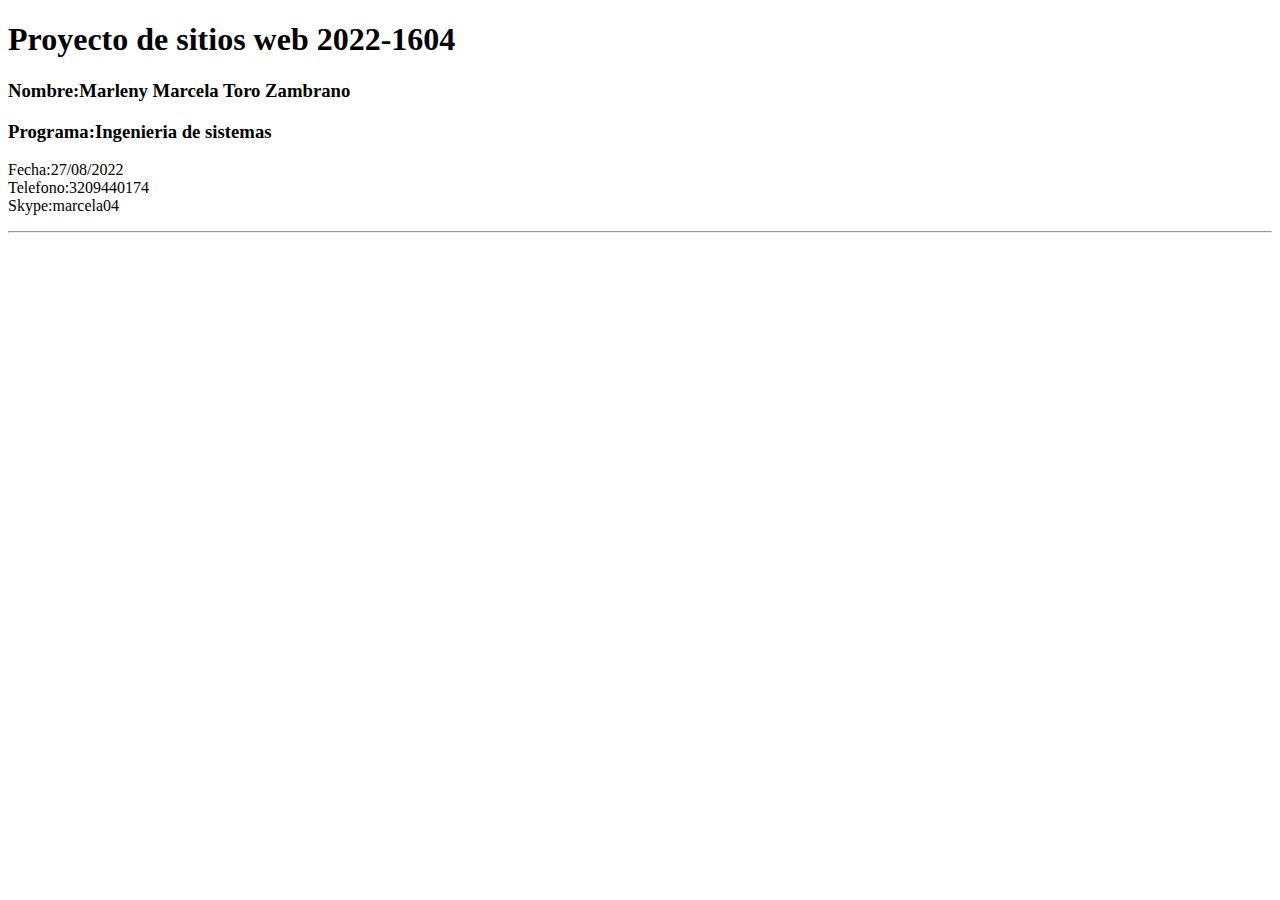
==== index.html @ e7551e7e "cambios de inicio" ====
<!DOCTYPE html>
<html lang="en">
<head>
    <meta charset="UTF-8">
    <meta http-equiv="X-UA-Compatible" content="IE=edge">
    <meta name="viewport" content="width=h, initial-scale=1.0">
    <title>Document</title>
</head>
<body>
  <h1>Proyecto de sitios web 2022-1604</h1> 
  <h3>Nombre:Marleny Marcela Toro Zambrano</h3> 
  <h3>Programa:Ingenieria de sistemas</h3>
  <p>Fecha:27/08/2022 <br>

  Telefono:3209440174 <br>
  Skype:marcela04 

  <p>

    <hr>

    
</body>
</html>
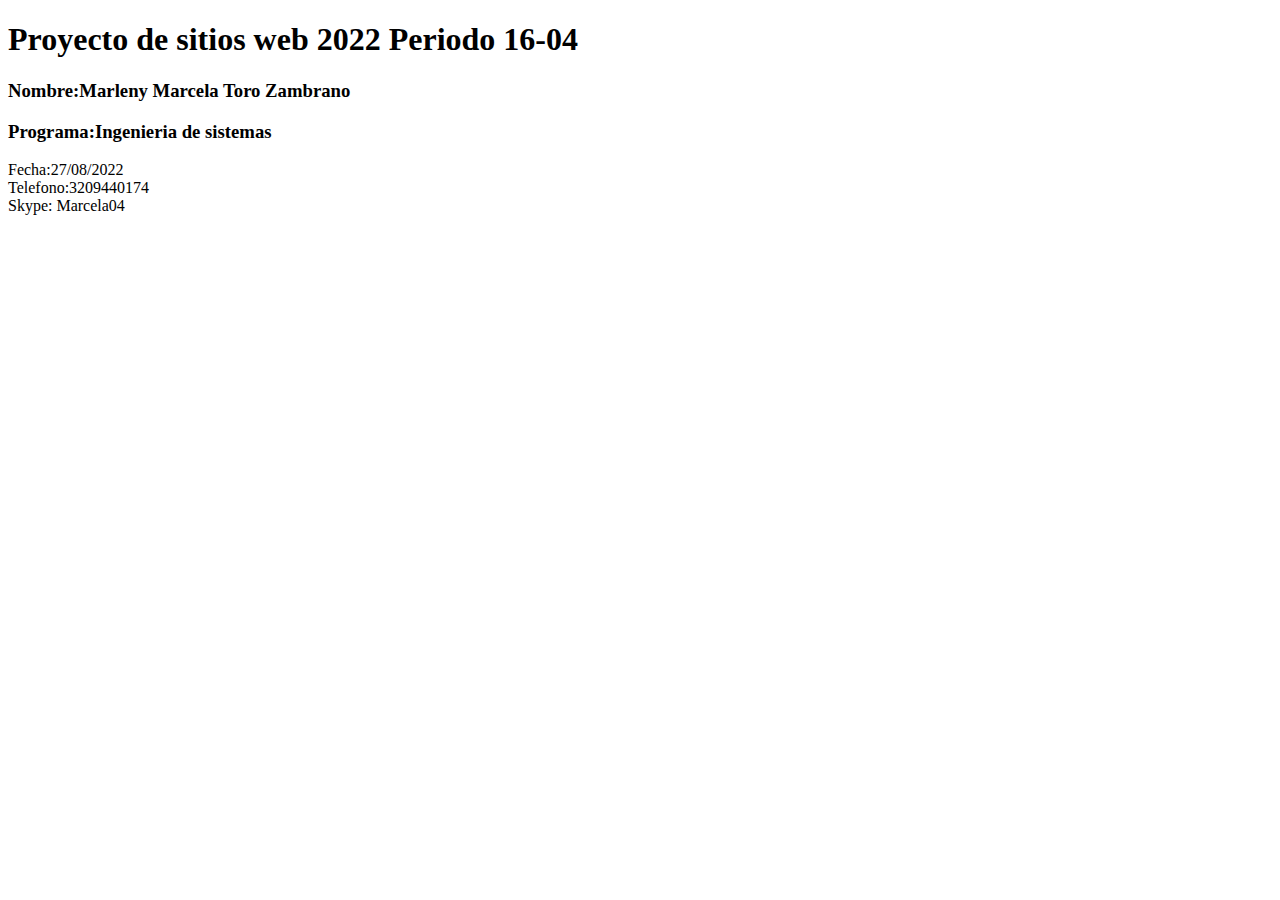
==== commit 85348fbc: "se realizo cambios de inicio" ====
--- a/index.html
+++ b/index.html
@@ -7,18 +7,14 @@
     <title>Document</title>
 </head>
 <body>
-  <h1>Proyecto de sitios web 2022-1604</h1> 
+  <h1>Proyecto de sitios web 2022 Periodo 16-04</h1> 
   <h3>Nombre:Marleny Marcela Toro Zambrano</h3> 
   <h3>Programa:Ingenieria de sistemas</h3>
   <p>Fecha:27/08/2022 <br>
 
-  Telefono:3209440174 <br>
-  Skype:marcela04 
+    Telefono:3209440174 <br>
+    Skype: Marcela04
 
-  <p>
-
-    <hr>
-
-    
+  </p>
 </body>
 </html>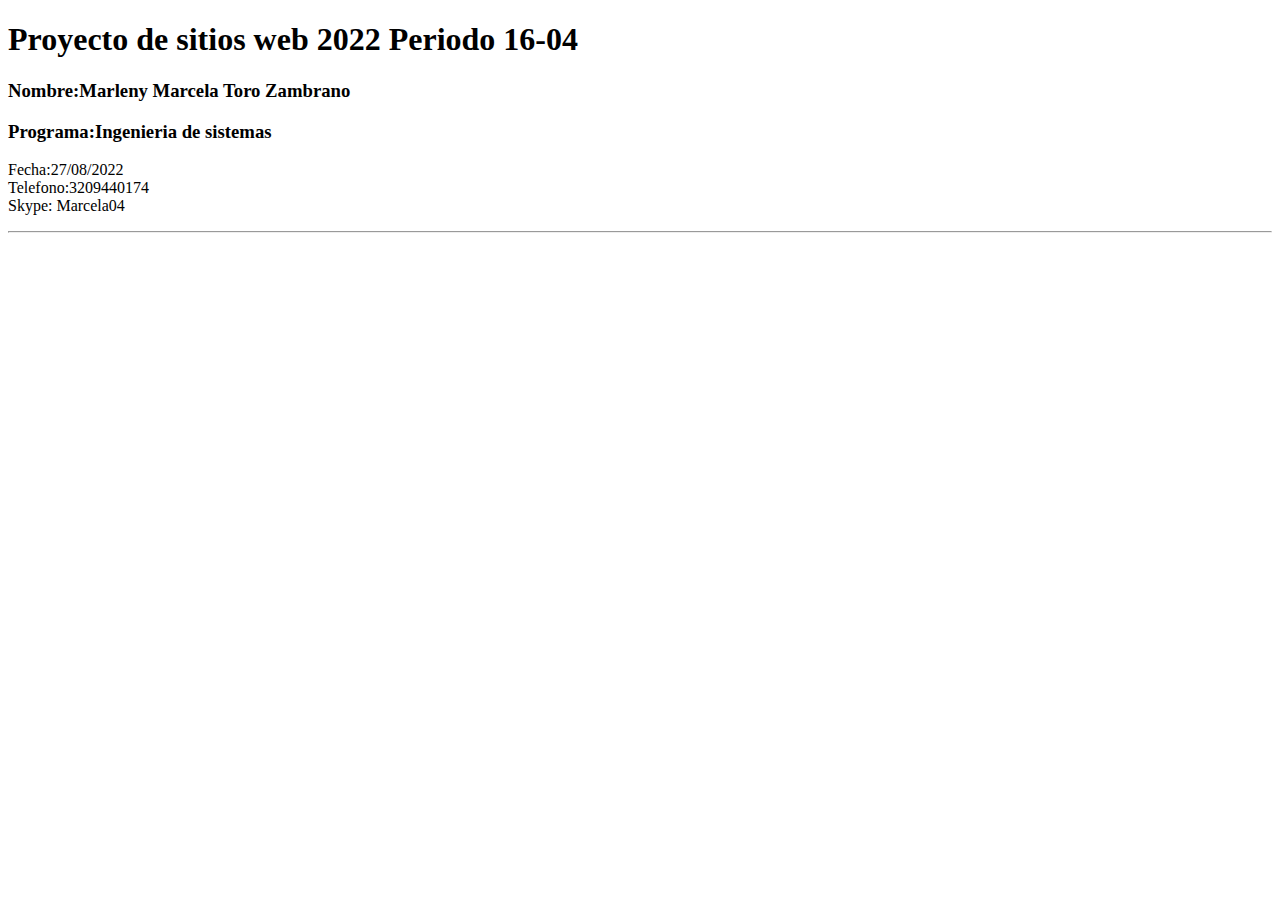
==== commit 11500c47: "Camibios de inicio" ====
--- a/index.html
+++ b/index.html
@@ -16,5 +16,9 @@
     Skype: Marcela04
 
   </p>
+
+  <hr>
+
+  
 </body>
 </html>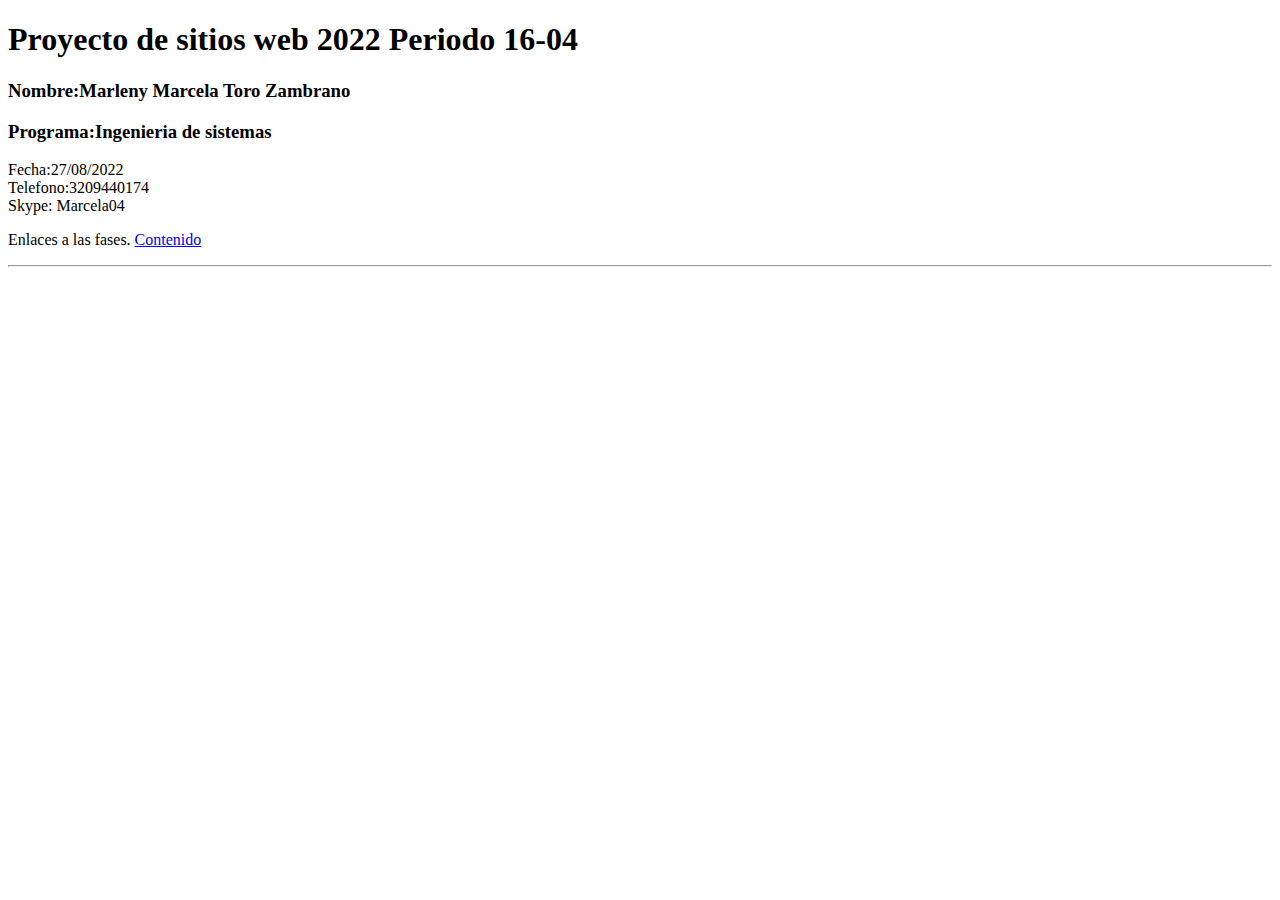
==== commit 92aa23ed: "fase2" ====
--- a/index.html
+++ b/index.html
@@ -14,9 +14,15 @@
 
     Telefono:3209440174 <br>
     Skype: Marcela04
+    
+  </p>
+  <p>
+    Enlaces a las fases.
+
+    <a href="fase2/Design.html"> Contenido </a>
 
   </p>
-
+  
   <hr>
 
   
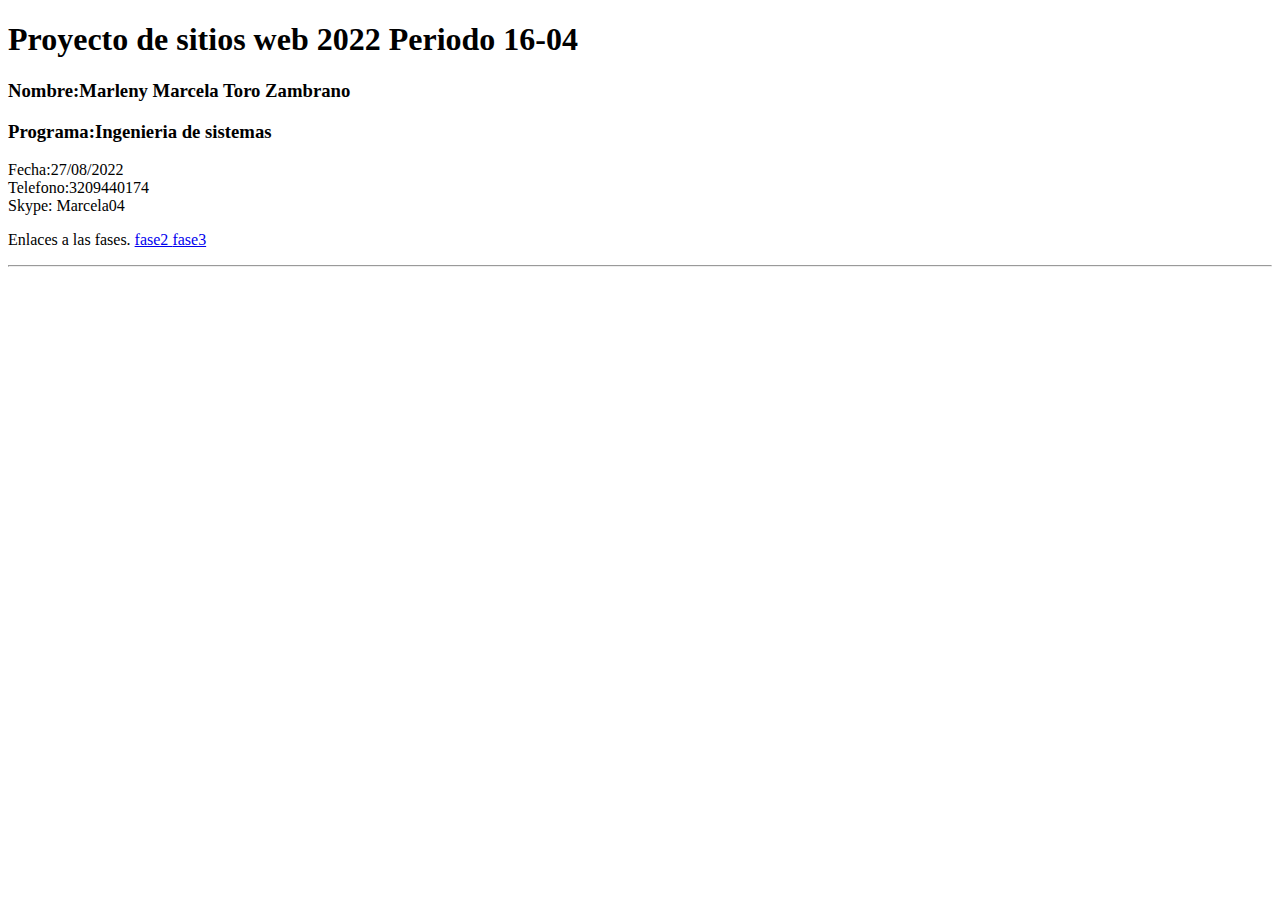
==== commit 51a990b4: "fase3" ====
--- a/index.html
+++ b/index.html
@@ -19,7 +19,8 @@
   <p>
     Enlaces a las fases.
 
-    <a href="fase2/Design.html"> Contenido </a>
+    <a href="fase2/Design.html"> fase2 </a>
+    <a href="fase3/desing.html"> fase3 </a>
 
   </p>
   
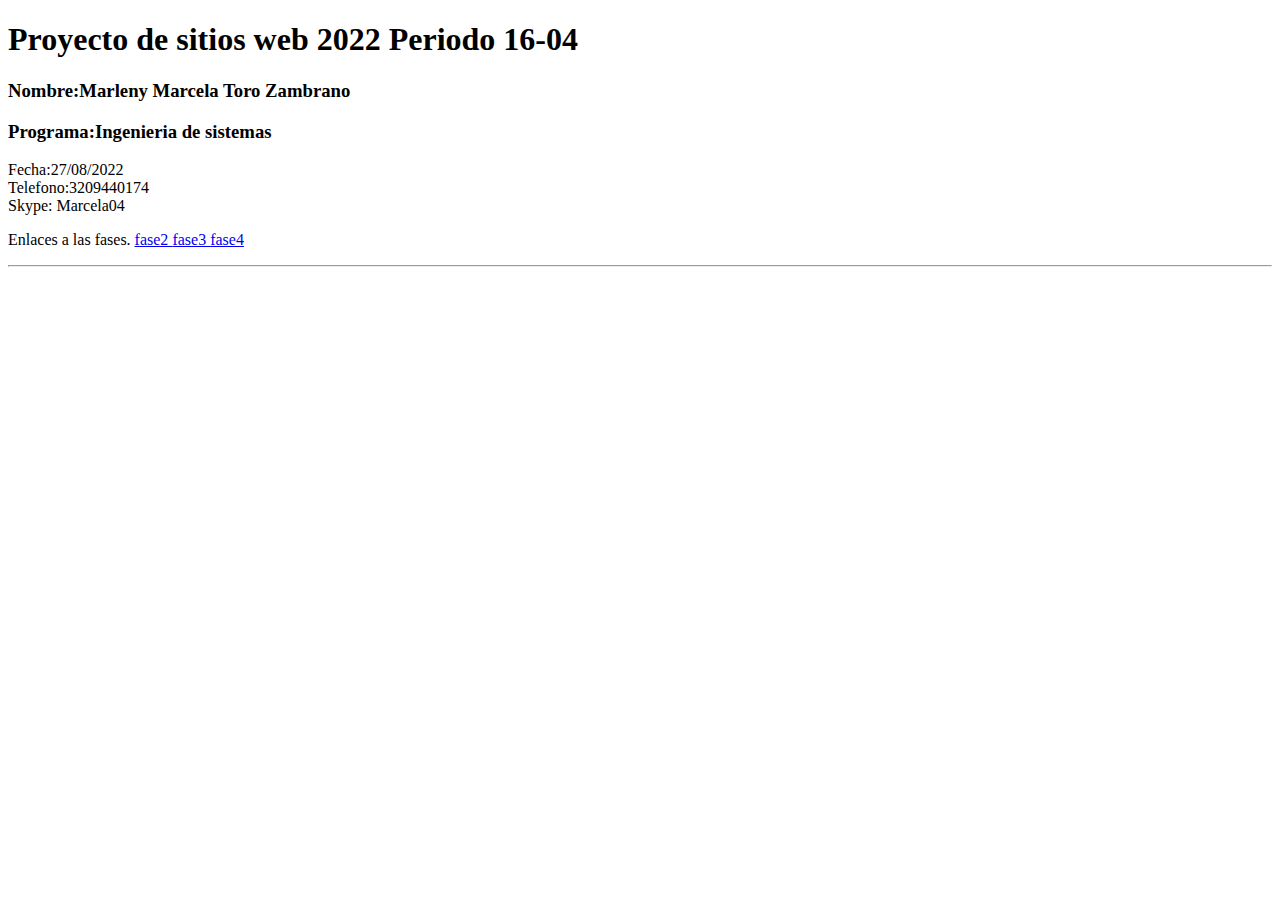
==== commit 1492c3c5: "Fase4" ====
--- a/index.html
+++ b/index.html
@@ -21,6 +21,8 @@
 
     <a href="fase2/Design.html"> fase2 </a>
     <a href="fase3/desing.html"> fase3 </a>
+    <a href="fase4/desing.html"> fase4 </a>
+
 
   </p>
   
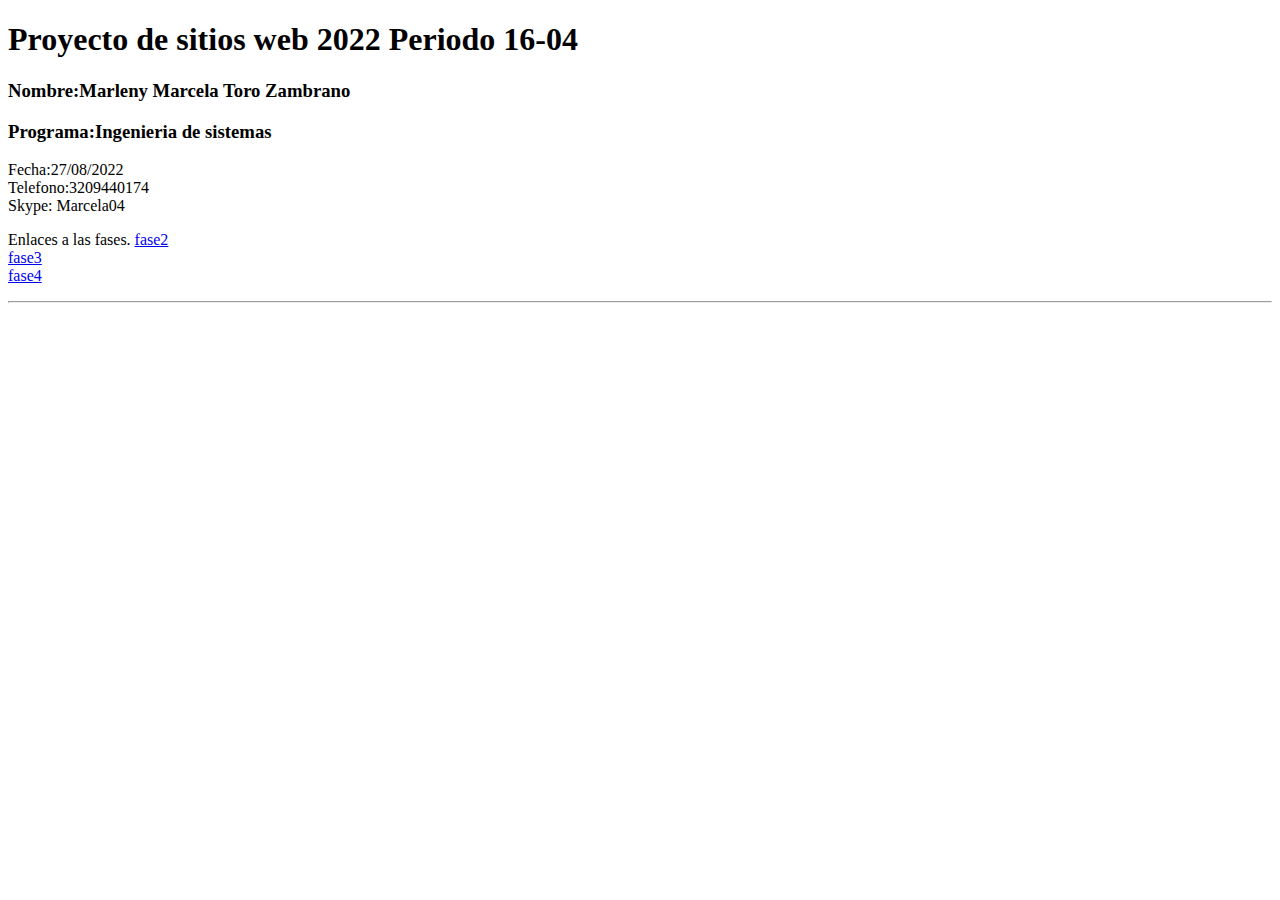
==== commit 8914f6bc: "Fase_4" ====
--- a/index.html
+++ b/index.html
@@ -19,9 +19,11 @@
   <p>
     Enlaces a las fases.
 
-    <a href="fase2/Design.html"> fase2 </a>
-    <a href="fase3/desing.html"> fase3 </a>
-    <a href="fase4/desing.html"> fase4 </a>
+    <a href="fase2/Design.html"> fase2 </a> <br>
+
+    <a href="fase3/desing.html"> fase3 </a> <br>
+
+    <a href="fase4/desing.html"> fase4 </a> <br>
 
 
   </p>
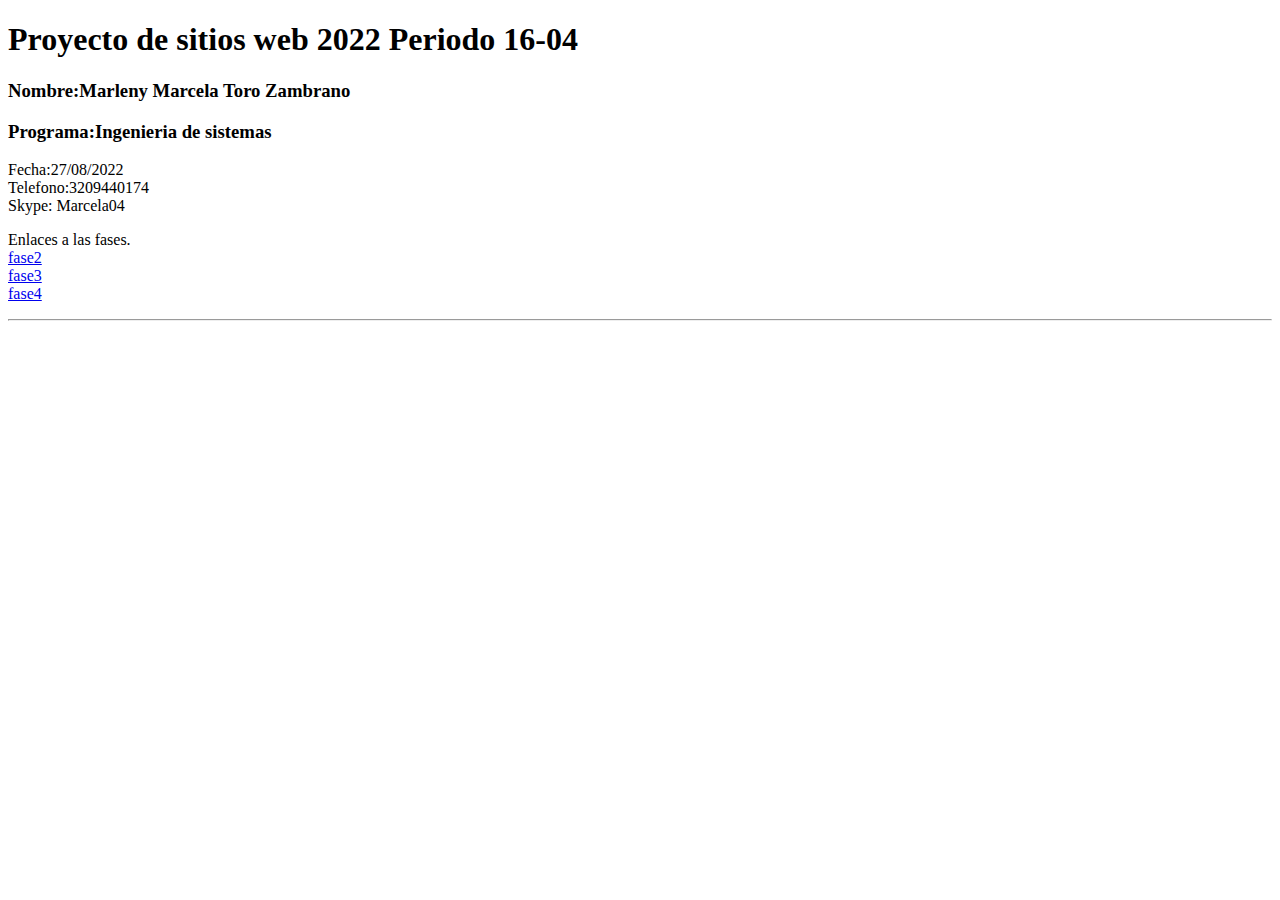
==== commit f5a3b640: "fase_4" ====
--- a/index.html
+++ b/index.html
@@ -17,7 +17,7 @@
     
   </p>
   <p>
-    Enlaces a las fases.
+    Enlaces a las fases. <br>
 
     <a href="fase2/Design.html"> fase2 </a> <br>
 
